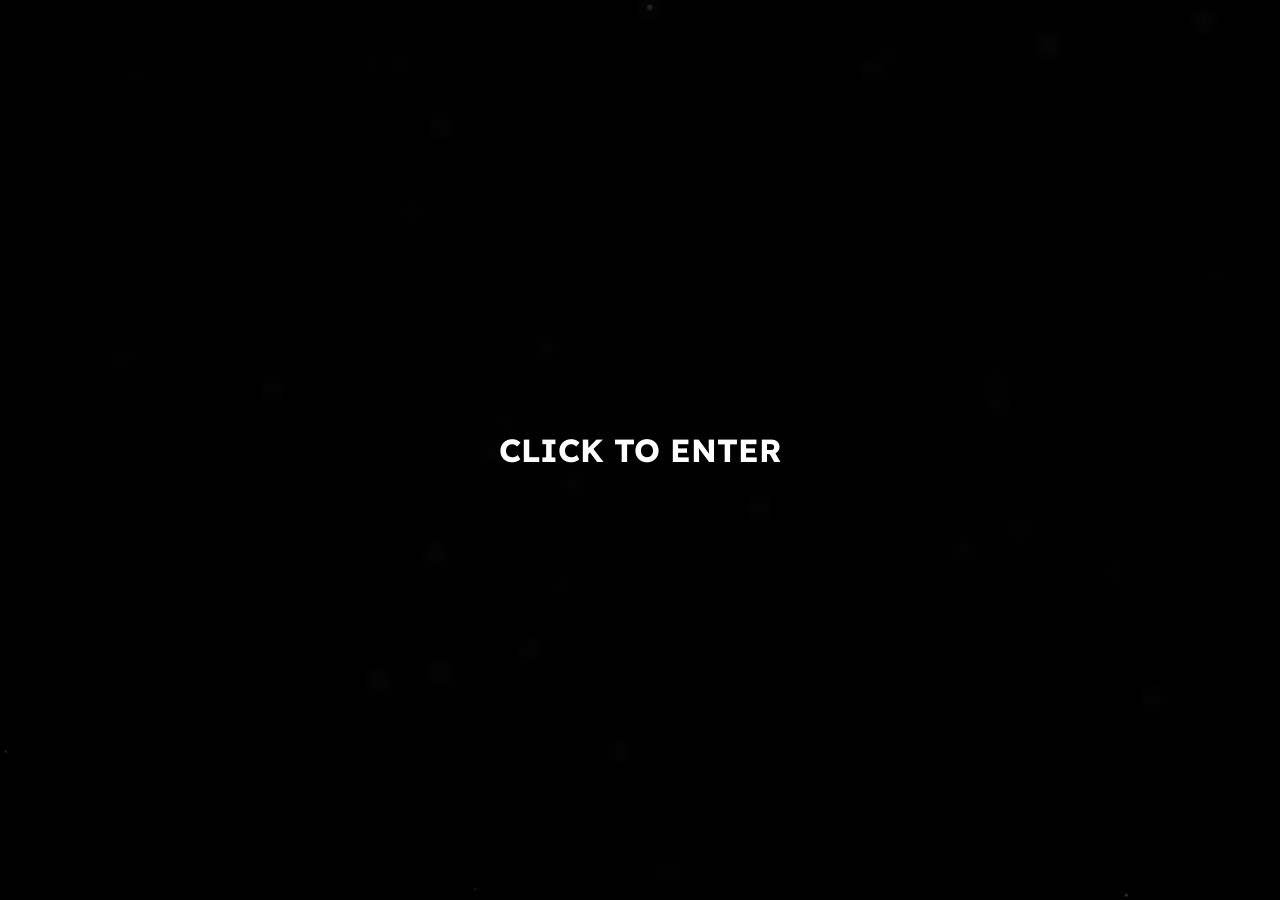
==== index.html @ 6ccb213b "Fix audio source attribute formatting Removed space before the 'type' attribute in audio source." ====
<!DOCTYPE html><html lang="en"><head>
  <script async="" src="https://www.googletagmanager.com/gtag/js?id=G-0ZPKX0WNWV"></script>
  <script>
    window.dataLayer = window.dataLayer || [];
    function gtag(){dataLayer.push(arguments);}
    gtag('js', new Date());

    gtag('config', 'G-0ZPKX0WNWV');
  </script>
  <meta charset="UTF-8">
  <title>brun0.xyz</title>
  <link rel="stylesheet" href="css/main.css">
  <link rel="icon" type="image/x-icon" href="images/brunyssignedpfp.png">
  <meta property="og:title" content="artin">
  <meta property="og:description" content="artins pfp">
  <meta property="og:image" content="images/brunyssignedpfp.png">
  <meta property="og:image:width" content="100">
  <meta property="og:image:height" content="100">
  <meta property="og:type" content="website">
  <meta name="theme-color" content="#000000">
  <meta name="msapplication-TileColor" content="#ffc163">
  <link rel="stylesheet" href="css/all.min.css" crossorigin="anonymous" referrerpolicy="no-referrer">
  <link href="https://fonts.googleapis.com/css2?family=Lexend:wght@300;500;700&display=swap" rel="stylesheet">
</head>
<body>
  <div id="particles-js"></div>

  <div id="intro-screen">
    <h1>CLICK TO ENTER</h1>
  </div>

  <audio id="bg-music" loop="">
    <source src="media\its alright.mp3"type="audio/mpeg">
  </audio>

  <div class="content" id="main-content">
    <div class="profile-box">
      <img class="spin" src="images/brunyssignedpfp.png">
      <h1>artin</h1>
      <p>Hi im artin i make js python and progress on my .js and make iframes also i code in C+ C## C#!</progress>.</p>
      <div class="socials">
        <a href="https://discord.gg/mwy7Hs3pdD" target="_blank"><i class="fa-brands fa-discord"></i></a>
        <a href="https://youtube.com" target="_blank"><i class="fa-brands fa-youtube"></i></a>
        <a href="https://www.tiktok.com/@artin1844" target="_blank"><i class="fa-brands fa-tiktok"></i></a>
        <a href=" https://artinrahm.github.io/ip-text-funny-silly/" target="_blank"><i class="fa-solid fa-link"></i></a>
      </div>
    </div>
  </div>

  <img src="C:\Users\farsh\Downloads\saveweb2zip-com-brunys-org\images\arizona.png" class="bottom-image" id="bottom-img">

  <script src="js/index.js"></script>
  <script src="js/particles.min.js"></script>
  <script src="js/p.js"></script>


</body></html>
---- css/main.css ----
* {
      margin: 0;
      padding: 0;
      box-sizing: border-box;
      font-family: "Lexend", sans-serif;
    }

    body {
      overflow: hidden;
      background: black;
      color: white;
      position: relative;
      height: 100vh;
      width: 100vw;
    }

    #particles-js {
  position: fixed;
  width: 100%;
  height: 100%;
  top: 0;
  left: 0;
  z-index: -1;
}

    @keyframes moveGrid {
      0% { transform: translate(0, 0); }
      100% { transform: translate(80px, 80px); }
    }

    #intro-screen {
      position: fixed;
      inset: 0;
      background-color: rgba(0, 0, 0, 0.1); /* transparent white */
      backdrop-filter: blur(10px);                /* applies blur to background */
      -webkit-backdrop-filter: blur(10px);        /* Safari support */
      display: flex;
      align-items: center;
      justify-content: center;
      flex-direction: column;
      z-index: 999;
      transition: opacity 1s ease;
    }

    #intro-screen h1 {
      font-size: 2rem;
      color: white;
      cursor: pointer;
      user-select: none;
      transition: opacity 0.5s ease, transform 0.5s ease;
    }

    #intro-screen h1:hover {
      opacity: 0.7;
      transform: scale(1.05);
    }

    #intro-screen.fade-out {
      opacity: 0;
      pointer-events: none;
    }

    .content {
      position: relative;
      width: 100%;
      height: 100vh;
      display: flex;
      align-items: center;
      justify-content: center;
      opacity: 0;
      transition: opacity 1s ease;
      z-index: 1;
    }

    .content.show {
      opacity: 1;
    }

    .profile-box {
      background: rgba(32, 32, 32, 0.05);
      border: 1px solid rgba(70, 70, 70, 0.2);
      border-radius: 20px;
      padding: 40px;
      text-align: center;
      backdrop-filter: blur(8px);
      box-shadow: 0 0 20px rgba(255, 255, 255, 0.1);
      z-index: 2;
      width: 23vw;
    }

    .profile-box img {
      width: 150px;
      height: 150px;
      border-radius: 50%;
      object-fit: cover;
      margin-bottom: 20px;
    }

    .spin {
      width: 150px; 
      height: 150px; 
      animation: spin 3s linear infinite;
    }

    @keyframes spin {
      from { transform: rotate(0deg); }
      to { transform: rotate(360deg); }
    }

    .profile-box h1 {
      font-size: 2rem;
      margin-bottom: 10px;
    }

    .profile-box p {
      font-size: 1rem;
      color: #ccc;
      margin-bottom: 20px;
    }

    .socials {
      display: flex;
      justify-content: center;
      gap: 20px;
    }

    .socials a {
      color: white;
      font-size: 1.8rem;
      transition: transform 0.3s ease, color 0.3s ease;
    }

    .socials a:hover {
      color: #888;
      transform: scale(1.2);
    }

    .bottom-image {
      position: fixed;
      bottom: 0;
      left: 0;
      width: 500px;
      height: 500px;
      object-fit: cover;
      opacity: 0;
      transition: opacity 2s ease;
      z-index: 1;
    }

    .bottom-image.show {
      opacity: 1;
    }
    
    ::selection {
        background: #fff;
        color: #000;
    }
   
   
   /* OLD STYLES - COMMENTED OUT
    * {
      margin: 0;
      padding: 0;
      box-sizing: border-box;
    }

    body {
      font-family: 'Lexend', sans-serif;
      min-height: 100vh;
      display: flex;
      flex-direction: column;
      align-items: center;
      justify-content: flex-start;
      transition: background 0.3s, color 0.3s;
      overflow-x: hidden;
    }

    body.dark {
      background-color: #000;
      color: #fff;
    }

    body.light {
      background-color: #fff;
      color: #000;
    }

    body::before {
      content: "";
      position: fixed;
      inset: 0;
      background-image: 
        linear-gradient(to right, rgba(128,128,128,0.1) 1px, transparent 1px),
        linear-gradient(to bottom, rgba(128,128,128,0.1) 1px, transparent 1px);
      background-size: 40px 40px;
      z-index: -1;
    }

    nav {
      width: 100%;
      display: flex;
      justify-content: space-between;
      padding: 20px 50px;
      border-bottom: 1px solid rgba(128,128,128,0.2);
      opacity: 0;
      transform: translateY(-20px);
      animation: fadeInUp 0.8s ease forwards;
    }

    nav h1 {
      font-size: 1.5rem;
      font-weight: 700;
    }

    nav button {
      padding: 8px 16px;
      border-radius: 25px;
      border: 1px solid currentColor;
      background: transparent;
      cursor: pointer;
      font-weight: 500;
      transition: opacity 0.3s;
    }

    nav button:hover {
      opacity: 0.7;
    }

    .hero {
      text-align: center;
      padding: 80px 20px 40px;
      opacity: 0;
      transform: translateY(20px);
      animation: fadeInUp 1s ease 0.3s forwards;
    }

    .hero img {
      width: 150px;
      height: 150px;
      border-radius: 50%;
      box-shadow: 0 8px 20px rgba(0,0,0,0.3);
      margin-bottom: 20px;
    }

    .hero h2 {
      font-size: 2rem;
      font-weight: 700;
      margin-bottom: 10px;
    }

    .hero p {
      max-width: 600px;
      margin: 0 auto 20px;
      font-size: 1.1rem;
      line-height: 1.6;
      font-weight: 300;
    }

    .links {
      display: flex;
      justify-content: center;
      gap: 20px;
      margin-bottom: 40px;
      opacity: 0;
      transform: translateY(20px);
      animation: fadeInUp 1s ease 0.6s forwards;
    }

    .links a {
      text-decoration: none;
      font-weight: 500;
      border: 1px solid currentColor;
      padding: 10px 20px;
      border-radius: 25px;
      transition: opacity 0.3s;
      border: 2px solid #fff;
      color: #fff;
    }

    .links a:hover {
      opacity: 0.7;
    }

    .player {
      display: flex;
      align-items: center;
      gap: 15px;
      padding: 15px 20px;
      border: 1px solid rgba(128,128,128,0.3);
      border-radius: 15px;
      backdrop-filter: blur(8px);
      margin-bottom: 60px;
      opacity: 0;
      transform: translateY(20px);
      animation: fadeInUp 1s ease 0.9s forwards;
    }

    .player img {
      width: 50px;
      height: 50px;
      border-radius: 8px;
      object-fit: cover;
    }

    .player-info {
      flex-grow: 1;
    }

    .player-info h4 {
      font-size: 1rem;
      font-weight: 600;
    }

    .controls {
      display: flex;
      gap: 10px;
    }

    .controls button {
      border: 1px solid currentColor;
      background: #fff;
      padding: 5px 10px;
      border-radius: 8px;
      cursor: pointer;
      transition: opacity 0.3s;
    }

    .controls button:hover {
      opacity: 0.7;
    }

    @keyframes fadeInUp {
      to {
        opacity: 1;
        transform: translateY(0);
      }
    }

    ::selection {
        background: #fff;
        color: #000;
    } */
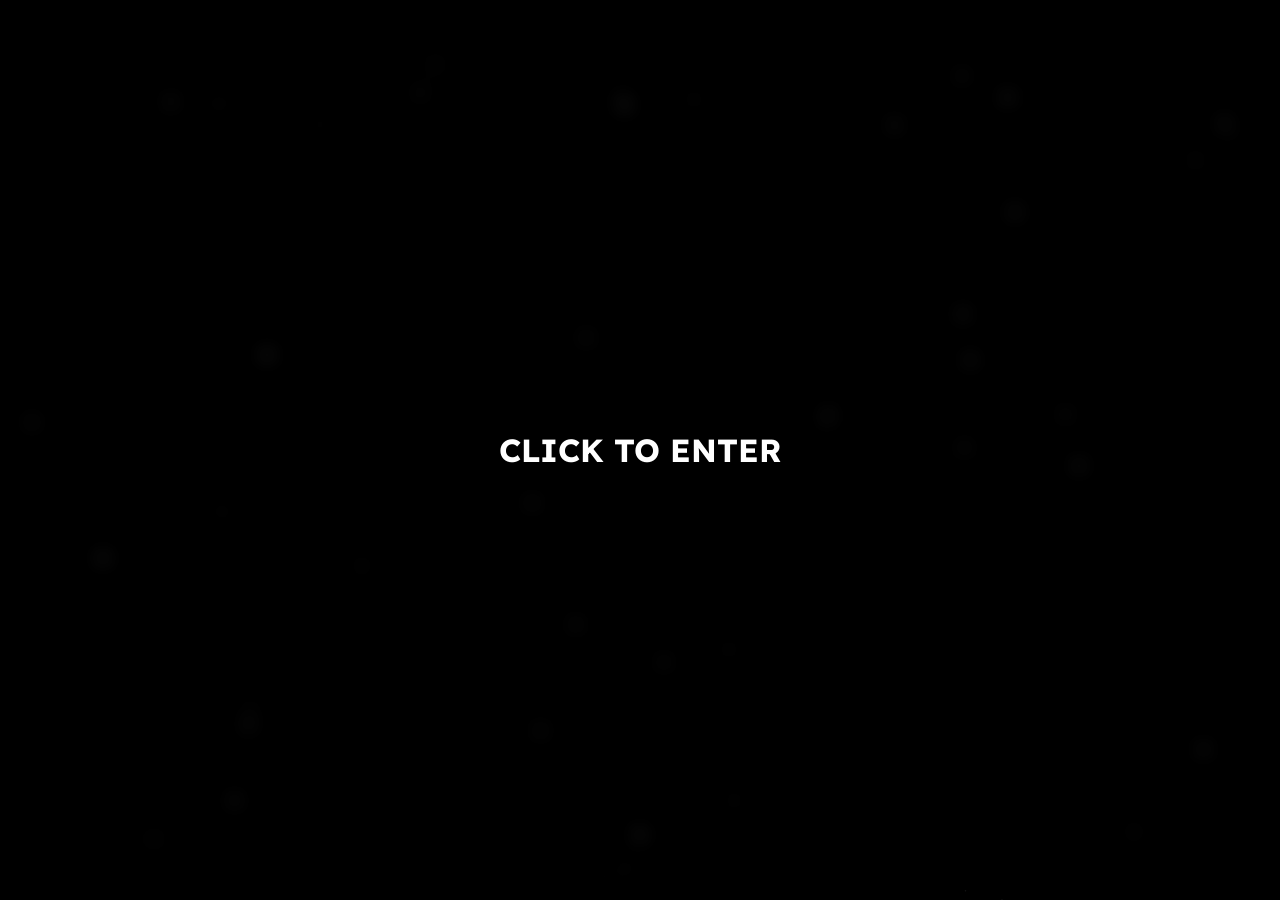
==== commit c5182713: "Fix audio source path and update profile description" ====
--- a/index.html
+++ b/index.html
@@ -30,24 +30,24 @@
   </div>
 
   <audio id="bg-music" loop="">
-    <source src="media\its alright.mp3"type="audio/mpeg">
+    <source src="media\its alright.mp3" type="audio/mpeg">
   </audio>
 
   <div class="content" id="main-content">
     <div class="profile-box">
       <img class="spin" src="images/brunyssignedpfp.png">
       <h1>artin</h1>
-      <p>Hi im artin i make js python and progress on my .js and make iframes also i code in C+ C## C#!</progress>.</p>
+      <p>Hi im artin i make js python and progress on my .js and make iframes i code in c## and c# and C+ and more  if you whant you may ask for my temps of what i code like this website!</progress>.</p>
       <div class="socials">
         <a href="https://discord.gg/mwy7Hs3pdD" target="_blank"><i class="fa-brands fa-discord"></i></a>
         <a href="https://youtube.com" target="_blank"><i class="fa-brands fa-youtube"></i></a>
         <a href="https://www.tiktok.com/@artin1844" target="_blank"><i class="fa-brands fa-tiktok"></i></a>
-        <a href=" https://artinrahm.github.io/ip-text-funny-silly/" target="_blank"><i class="fa-solid fa-link"></i></a>
+        <a href="https://afilite.app" target="_blank"><i class="fa-solid fa-link"></i></a>
       </div>
     </div>
   </div>
 
-  <img src="C:\Users\farsh\Downloads\saveweb2zip-com-brunys-org\images\arizona.png" class="bottom-image" id="bottom-img">
+  <img src="images\arizona.png" class="bottom-image" id="bottom-img">
 
   <script src="js/index.js"></script>
   <script src="js/particles.min.js"></script>
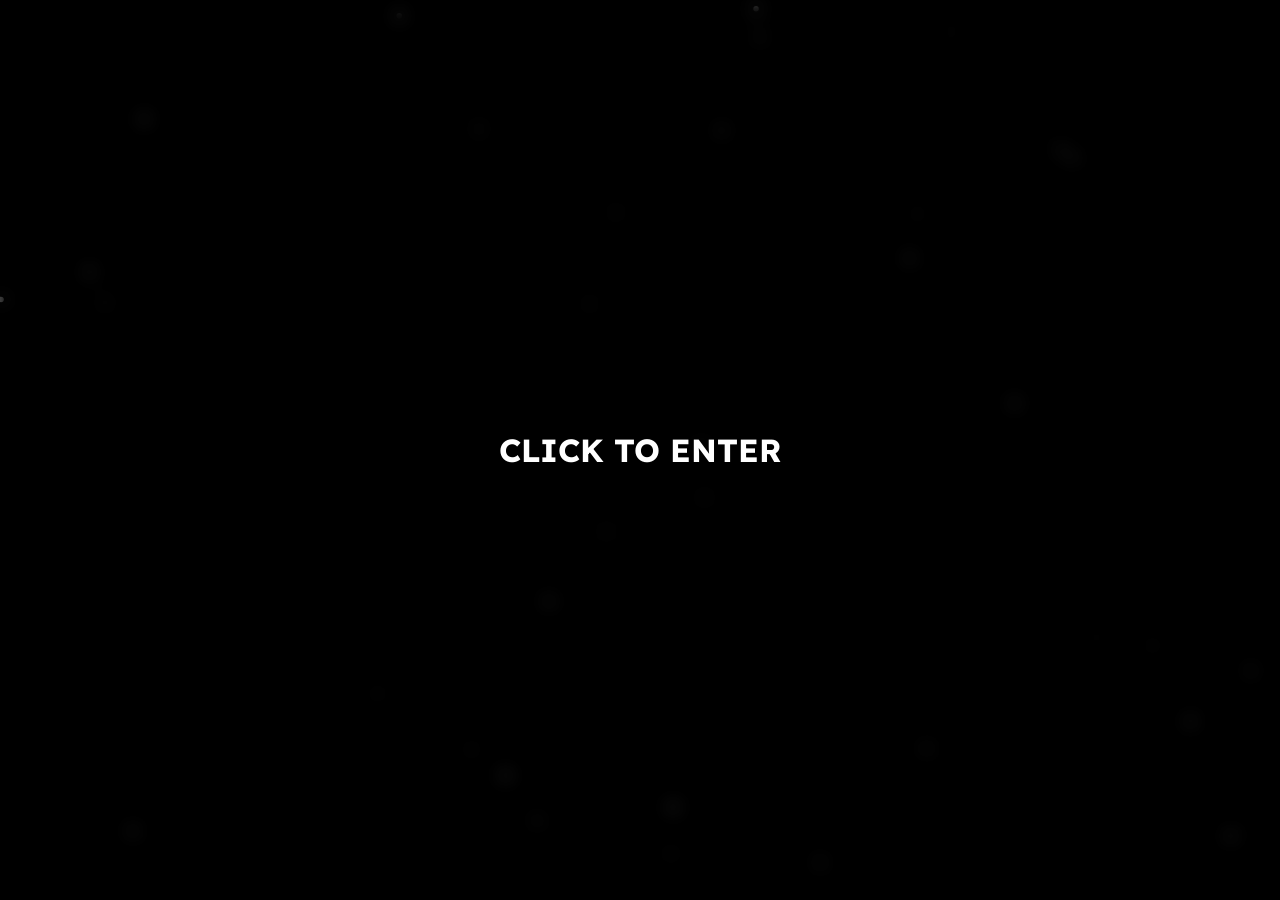
==== commit 1c6eae34: "Add files via upload" ====
--- a/index.html
+++ b/index.html
@@ -54,4 +54,4 @@
   <script src="js/p.js"></script>
 
 
-</body></html>
+</body></html>
--- a/css/main.css
+++ b/css/main.css
@@ -7,8 +7,8 @@
 
     body {
       overflow: hidden;
-      background: black;
-      color: white;
+      background: rgb(0, 0, 0);
+      color: rgb(255, 255, 255);
       position: relative;
       height: 100vh;
       width: 100vw;
@@ -152,8 +152,8 @@
     }
     
     ::selection {
-        background: #fff;
-        color: #000;
+        background: #29bffa;
+        color: #35eeeeda;
     }
    
    
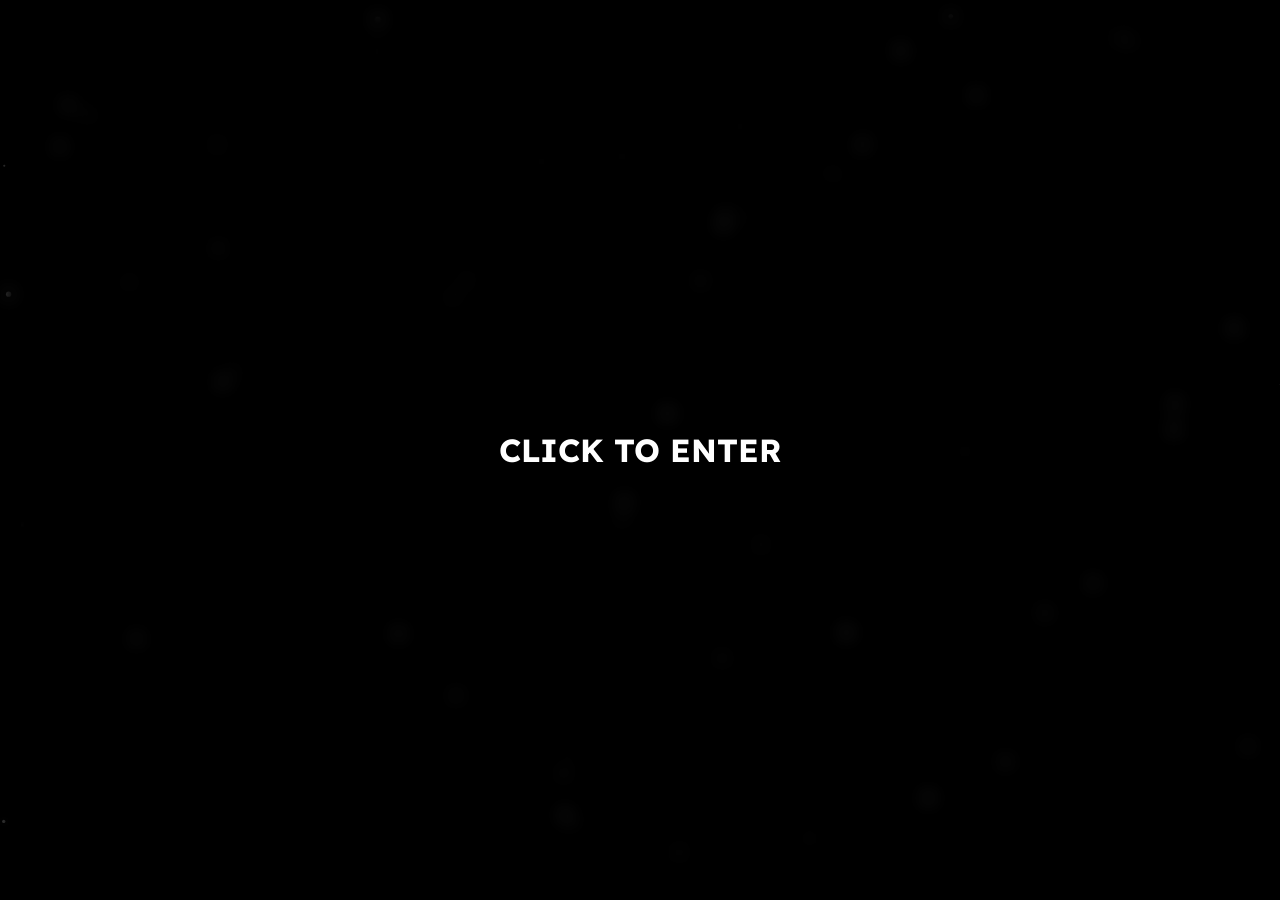
==== commit 26d3da9b: "Change background music source in index.html" ====
--- a/index.html
+++ b/index.html
@@ -30,7 +30,7 @@
   </div>
 
   <audio id="bg-music" loop="">
-    <source src="media\its alright.mp3" type="audio/mpeg">
+    <source src="media\sky.mp3" type="audio/mpeg">
   </audio>
 
   <div class="content" id="main-content">
@@ -54,4 +54,4 @@
   <script src="js/p.js"></script>
 
 
-</body></html>+</body></html>
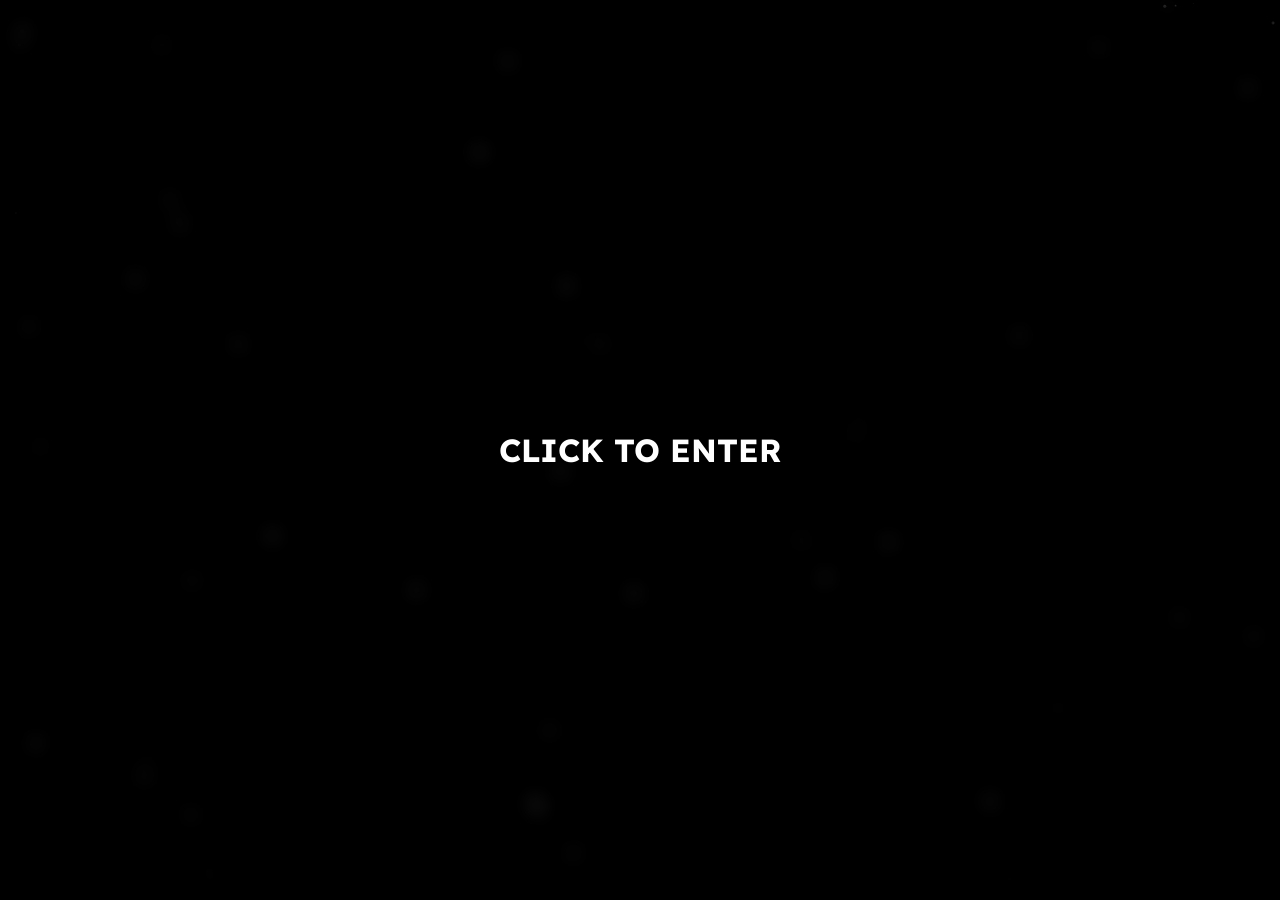
==== commit 1004e1f6: "Fix audio source filename case sensitivity" ====
--- a/index.html
+++ b/index.html
@@ -30,7 +30,7 @@
   </div>
 
   <audio id="bg-music" loop="">
-    <source src="media\sky.mp3" type="audio/mpeg">
+    <source src="media\Sky.mp3" type="audio/mpeg">
   </audio>
 
   <div class="content" id="main-content">
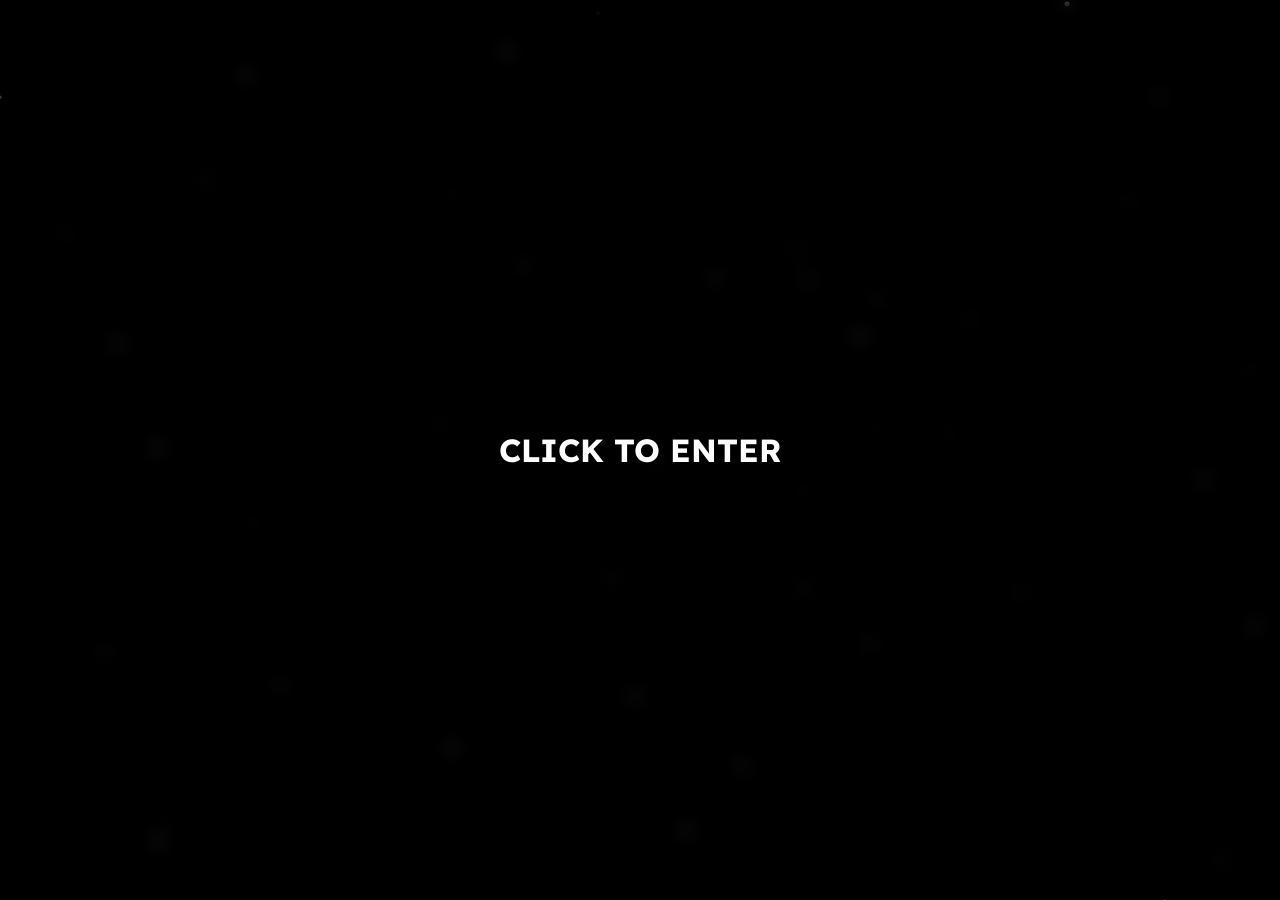
==== commit 94cac4a0: "Change background music source in index.html" ====
--- a/index.html
+++ b/index.html
@@ -30,7 +30,7 @@
   </div>
 
   <audio id="bg-music" loop="">
-    <source src="media\Sky.mp3" type="audio/mpeg">
+    <source src="media/Sex in My Ears.mp3" type="audio/mpeg">
   </audio>
 
   <div class="content" id="main-content">
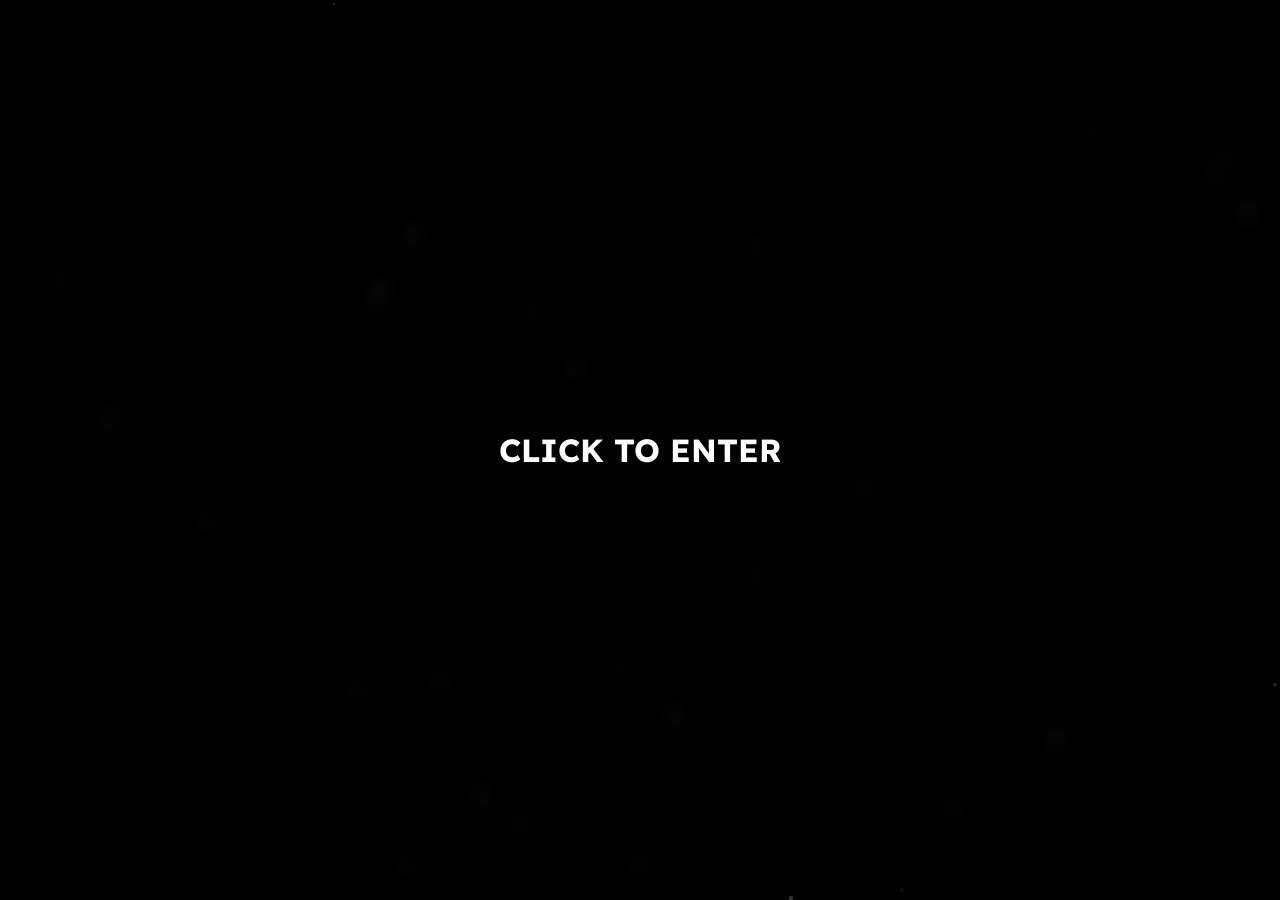
==== commit 8db63ac9: "Change background music source in index.html" ====
--- a/index.html
+++ b/index.html
@@ -30,7 +30,7 @@
   </div>
 
   <audio id="bg-music" loop="">
-    <source src="media/Sex in My Ears.mp3" type="audio/mpeg">
+    <source src="media/Sky.mp3" type="audio/mpeg">
   </audio>
 
   <div class="content" id="main-content">
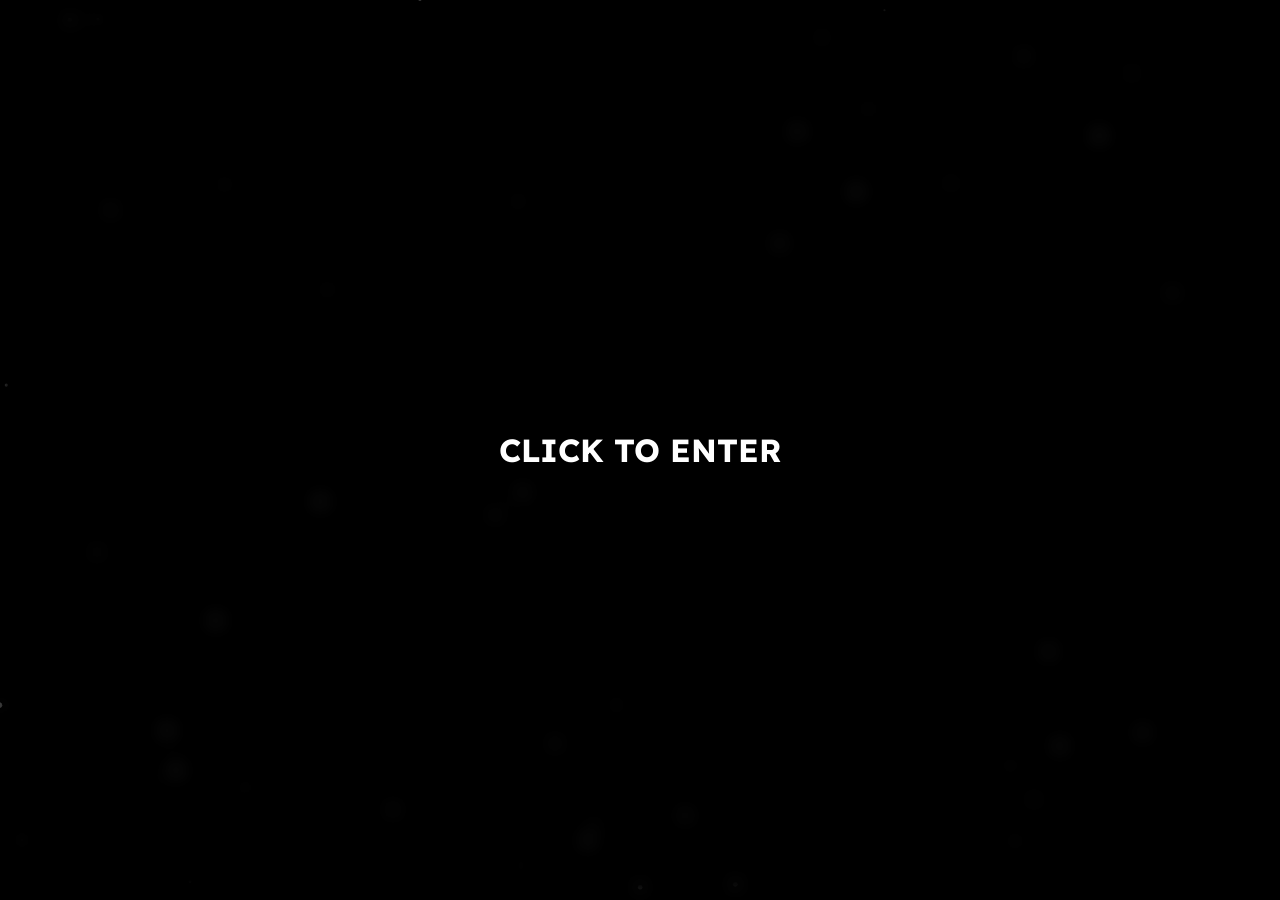
==== commit 64391d81: "Change audio source and update personal info Updated background music source and modified personal d" ====
--- a/index.html
+++ b/index.html
@@ -30,14 +30,14 @@
   </div>
 
   <audio id="bg-music" loop="">
-    <source src="media/Sky.mp3" type="audio/mpeg">
+    <source src="media/Love For You.mp3" type="audio/mpeg">
   </audio>
 
   <div class="content" id="main-content">
     <div class="profile-box">
       <img class="spin" src="images/brunyssignedpfp.png">
       <h1>artin</h1>
-      <p>Hi im artin i make js python and progress on my .js and make iframes i code in c## and c# and C+ and more  if you whant you may ask for my temps of what i code like this website!</progress>.</p>
+      <p>Hi im artin i make js python and progress on my .js and make iframes i code in c## and c# and C+ and more  if you whant you may ask for my temps of what i code like this website! song playing is love for u speed up :3</progress>.</p>
       <div class="socials">
         <a href="https://discord.gg/mwy7Hs3pdD" target="_blank"><i class="fa-brands fa-discord"></i></a>
         <a href="https://youtube.com" target="_blank"><i class="fa-brands fa-youtube"></i></a>
